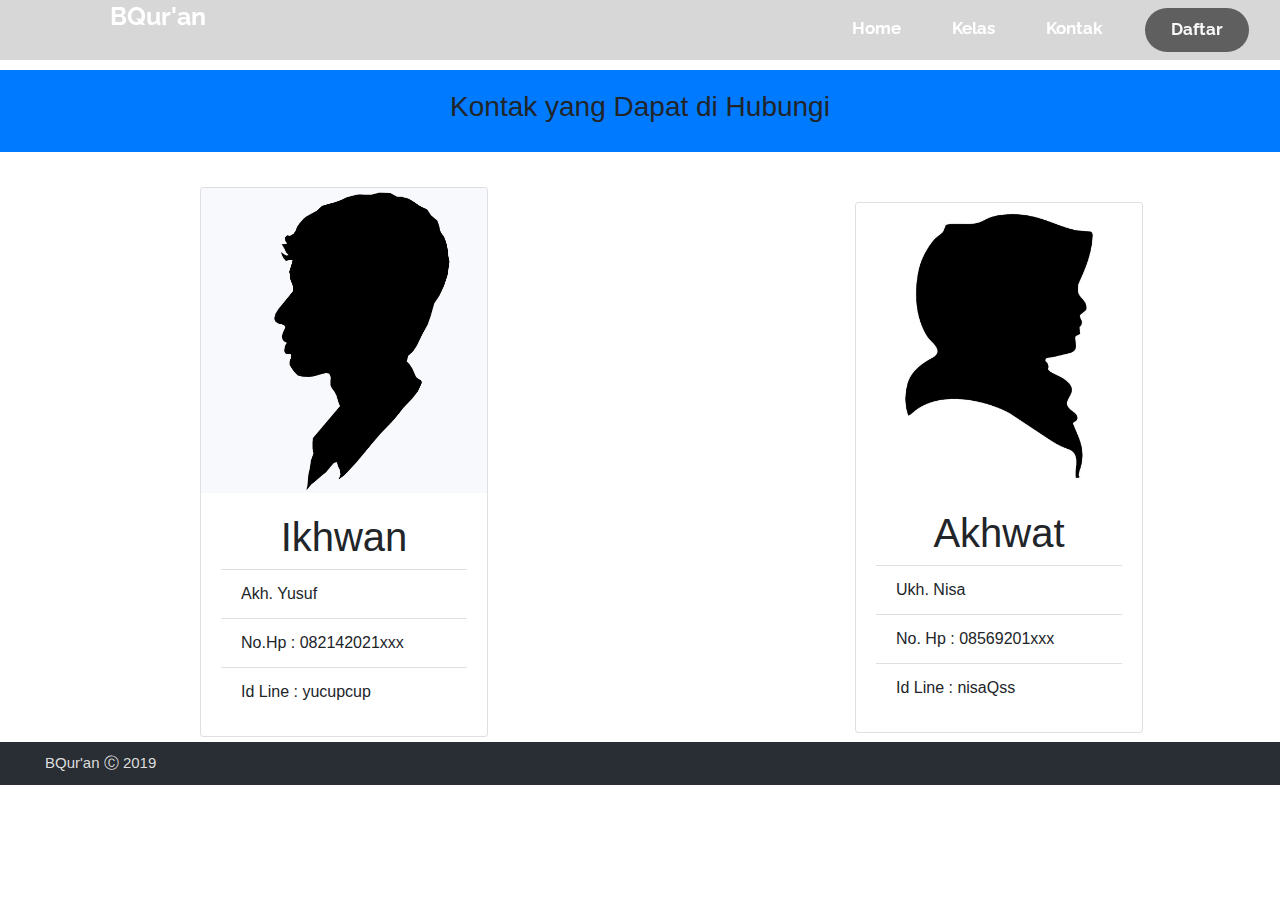
==== Kontak.html @ d17b725d "Final Project" ====
<!DOCTYPE html>
<html lang="en">

<head>
    <meta charset="UTF-8">
    <meta name="viewport" content="width=device-width, initial-scale=1.0">
    <meta http-equiv="X-UA-Compatible" content="ie=edge">
    <link rel="stylesheet" href="https://stackpath.bootstrapcdn.com/bootstrap/4.3.1/css/bootstrap.min.css"
        integrity="sha384-ggOyR0iXCbMQv3Xipma34MD+dH/1fQ784/j6cY/iJTQUOhcWr7x9JvoRxT2MZw1T" crossorigin="anonymous">
    <link href="https://fonts.googleapis.com/css?family=Raleway" rel="stylesheet">
    <title>Document</title>
</head>

<body>

    <body>
        <style>
            /* ===========================================================
                                        Navbar
            =========================================================== */

            #navItem {
                margin-top: -15px;
                margin-bottom: -23px;
                margin-left: -50px;
            }

            nav {
                font-weight: bold;
                font-size: 16.5px;
                font-family: 'Raleway', sans-serif;
                background: rgba(0, 0, 0, 0.158) !important;
            }

            #titleNav {
                font-size: 25px;
                font-weight: bold;
                margin-top: -48px;
                margin-left: 63px;
            }

            .nav-item {
                padding-left: 35px;
            }

            #daftar {
                color: black;
                font-weight: bold;
                font-size: 17px;
                font-family: 'Raleway', sans-serif;
                background: rgba(0, 0, 0, 0.562);
                border-radius: 23px;
                padding-right: 25px;
                padding-left: 25px;
            }

            .navbar-brand {
                padding-left: 50px;
            }

            .navbar-brand img {
                height: 10%;
                width: 10%;
            }

            a.nav-link:hover {
                color: rgba(255, 255, 255, 0.548) !important;
            }

            #daftar:hover {
                color: white !important;
                background: rgba(255, 255, 255, 0.411);
            }
        </style>

        <!--===========================================================================================================================
                                                                    NavBar
            ===========================================================================================================================-->

        <nav class="navbar navbar-expand-lg navbar-light fixed-top" id="top-menu">
            <div class="container" id="navItem">
                <!-- Image and text (logo) -->
                <nav class="navbar navbar-light bg-transparent">
                    <a class="navbar-brand text-white" href="index.html">
                        <img src="qipdownload.png" width="30" height="30" class="d-inline-block align-top" alt="">
                        <p id="titleNav">BQur'an</p>
                    </a>
                </nav>
            </div>
            <!--Buat bikin responsive-->
            <button class="navbar-toggler navbar-toggler-right" type="button" data-toggle="collapse"
                data-target="#navbarNav" aria-controls="navbarNav" aria-expanded="false" aria-label="Toggle navigation">
                <span class="navbar-toggler-icon"></span>
            </button>
            <div class="container">
                <div class="collapse navbar-collapse" id="navbarNav">
                    <ul class="navbar-nav ml-auto">
                        <li class="nav-item">
                            <a class="nav-link" href="index.html" style="color:white;">Home</a>
                        </li>
                        <li class="nav-item">
                            <a class="nav-link" href="Kelas.html" style="color:white;">Kelas</a>
                        </li>
                        <li class="nav-item">
                            <a class="nav-link" href="Kontak.html" style="color:white;">Kontak</a>
                        </li>
                        <li class="nav-item">
                            <a class="nav-link btn text-light" id="daftar" data-toggle="modal"
                                data-target="#exampleModalScrollable">Daftar</a>
                        </li>
                    </ul>
                </div>
            </div>
        </nav>

        <!-- =================================================================================================================
                                                    Modal
=================================================================================================================     -->
        <div class="modal fade" id="exampleModalScrollable" tabindex="-1" role="dialog"
            aria-labelledby="exampleModalScrollableTitle" aria-hidden="true">
            <div class="modal-dialog modal-dialog-scrollable" role="document">
                <div class="modal-content">
                    <div class="modal-header">
                        <h5 class="modal-title" id="exampleModalScrollableTitle">Formulir Pendaftaran</h5>
                        <button type="button" class="close" data-dismiss="modal" aria-label="Close">
                            <span aria-hidden="true">&times;</span>
                        </button>
                    </div>
                    <div class="modal-body">

                        <!-- ======================================================================================
                                                        Form
            ====================================================================================== -->
                        <form action="https://formspree.io/irwantoalvin@gmail.com" id="contactForm" method="POST">
                            <div class="form-group row">
                                <label for="inputEmail3" class="col-sm-2 col-form-label">Nama</label>
                                <div class="col-sm-10">
                                    <input type="email" class="form-control" placeholder="Nama Lengkap">
                                </div>
                            </div>
                            <div class="form-group row">
                                <label for="inputEmail3" class="col-sm-2 col-form-label">Alamat</label>
                                <div class="col-sm-10">
                                    <input type="email" class="form-control" placeholder="Alamat Lengkap">
                                </div>
                            </div>
                            <div class="form-group row">
                                <label for="inputEmail3" class="col-sm-2 col-form-label">Email</label>
                                <div class="col-sm-10">
                                    <input type="email" class="form-control" id="inputEmail3" placeholder="Email">
                                </div>
                            </div>
                            <div class="form-group row">
                                <label for="inputEmail3" class="col-sm-2 col-form-label">No.Hp</label>
                                <div class="col-sm-10">
                                    <input type="email" class="form-control" placeholder="Nomor Handphone">
                                </div>
                            </div>
                            <fieldset class="form-group">
                                <div class="row">
                                    <legend class="col-form-label col-sm-2 pt-0">Kelas</legend>
                                    <div class="col-sm-10">
                                        <div class="form-check">
                                            <input class="form-check-input" type="radio" name="gridRadios"
                                                id="gridRadios1" value="option1" checked>
                                            <label class="form-check-label" for="gridRadios1">
                                                Kelas 1 kali seminggu
                                            </label>
                                        </div>
                                        <div class="form-check">
                                            <input class="form-check-input" type="radio" name="gridRadios"
                                                id="gridRadios2" value="option2">
                                            <label class="form-check-label" for="gridRadios2">
                                                Kelas 2 kali seminggu
                                            </label>
                                        </div>
                                        <div class="form-check">
                                            <input class="form-check-input" type="radio" name="gridRadios"
                                                id="gridRadios3" value="option3">
                                            <label class="form-check-label" for="gridRadios3">
                                                Kelas 3 kali semiggu
                                            </label>
                                        </div>
                                    </div>
                                </div>
                            </fieldset>
                            <div class="modal-footer">
                                <div class="col-sm-15">
                                    <button type="button" class="btn btn-secondary" data-dismiss="modal">Tutup</button>
                                    <button type="submit" value="send" class="btn btn-primary">Daftar</button>
                                </div>
                            </div>
                        </form>
                        <!-- ========================================================================================================= -->

                    </div>
                </div>
            </div>
        </div>

        <div style="position:relative; margin-top:70px;">
            <div class="bg-primary" style=" padding:20px;">
                <h3 style="text-align:center;">Kontak yang Dapat di Hubungi</h3>
            </div>
        </div>

        <div class="cotainer">
            <div class="row">
                <div class="col-lg-6">
                    <div class="card" style="width: 18rem; margin-left:200px; margin-top:35px;">
                        <img src="2013-10-26 10.35.jpg" class="card-img-top" alt="...">
                        <div class="card-body">
                            <h1 class="card-text" style="text-align:center;">Ikhwan</h1>
                            <ul class="list-group list-group-flush">
                                <li class="list-group-item">Akh. Yusuf</li>
                                <li class="list-group-item">No.Hp : 082142021xxx</li>
                                <li class="list-group-item">Id Line : yucupcup</li>
                            </ul>
                        </div>
                    </div>
                </div>
                <div class="col-lg-6">
                    <div class="card" style="width: 18rem; margin-left:200px; margin-top:50px;">
                        <img src="1ed8082f89a039210bef31d7ed42db60.jpeg" class="card-img-top" alt="...">
                        <div class="card-body">
                            <h1 class="card-text" style="text-align:center;">Akhwat</h1>
                            <ul class="list-group list-group-flush">
                                <li class="list-group-item">Ukh. Nisa</li>
                                <li class="list-group-item">No. Hp : 08569201xxx</li>
                                <li class="list-group-item">Id Line : nisaQss</li>
                            </ul>
                        </div>
                    </div>
                </div>
            </div>
        </div>

        <div style="position:relative;">
            <div style="color:#ddd;background-color:#282E34;">
                <p
                    style="text-align:left; font-size:15px; margin-left:35px; margin-top: 5px; margin-bottom: 0px; padding: 10px;">
                    BQur'an
                    Ⓒ 2019</p>
            </div>
        </div>
        <!--Link Bootstrap-->
        <script src="https://code.jquery.com/jquery-3.3.1.slim.min.js"
            integrity="sha384-q8i/X+965DzO0rT7abK41JStQIAqVgRVzpbzo5smXKp4YfRvH+8abtTE1Pi6jizo" crossorigin="anonymous">
        </script>
        <script src="https://cdnjs.cloudflare.com/ajax/libs/popper.js/1.14.7/umd/popper.min.js"
            integrity="sha384-UO2eT0CpHqdSJQ6hJty5KVphtPhzWj9WO1clHTMGa3JDZwrnQq4sF86dIHNDz0W1" crossorigin="anonymous">
        </script>
        <script src="https://stackpath.bootstrapcdn.com/bootstrap/4.3.1/js/bootstrap.min.js"
            integrity="sha384-JjSmVgyd0p3pXB1rRibZUAYoIIy6OrQ6VrjIEaFf/nJGzIxFDsf4x0xIM+B07jRM" crossorigin="anonymous">
        </script>
    </body>

</html>
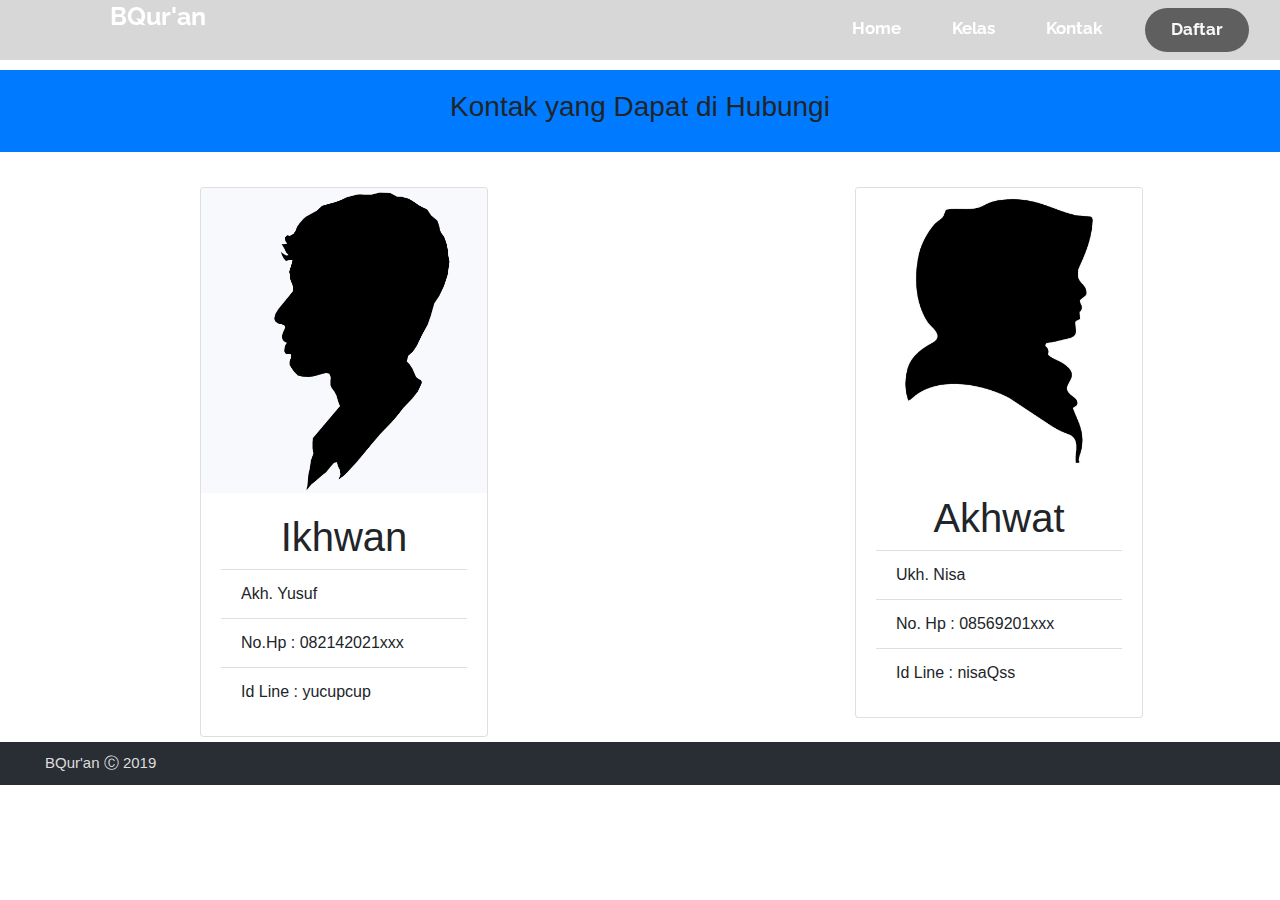
==== commit ac7dcf2f: "Responsive added" ====
--- a/Kontak.html
+++ b/Kontak.html
@@ -19,6 +19,10 @@
                                         Navbar
             =========================================================== */
 
+            body {
+                position: relative;
+            }
+
             #navItem {
                 margin-top: -15px;
                 margin-bottom: -23px;
@@ -70,6 +74,59 @@
             #daftar:hover {
                 color: white !important;
                 background: rgba(255, 255, 255, 0.411);
+            }
+
+            .card {
+                width: 18rem;
+                margin-left: 200px;
+                margin-top: 35px;
+            }
+
+            @media screen and (max-width: 480px) {
+                .card {
+                    margin: 15px;
+                }
+
+                nav {
+                    position: fixed;
+                    background-color: white;
+                    margin-top: -8px;
+                    height: 70px;
+
+                }
+
+                #navItem {
+                    margin-top: -5px;
+                    margin-bottom: -23px;
+                    margin-left: 0px;
+                }
+
+                .navbar-toggler {
+                    background: rgba(13, 233, 215, 0.144);
+                    margin-left: 230px;
+                    margin-top: -27px;
+                }
+
+                .navbar-brand img {
+                    height: 45px;
+                    width: 45px;
+                    margin-left: -70px;
+                    margin-top: 4px;
+                }
+
+                #navbarNav {
+                    background-color: rgba(46, 40, 40, 0.705);
+                    padding: 25px;
+                    border-radius: 15px;
+                }
+
+                #titleNav {
+                    margin-top: -40px;
+                    margin-left: -20px;
+                    font-weight: bold;
+                    color: rgba(255, 255, 255, 0.76);
+                    font-size: 20px;
+                }
             }
         </style>
 
@@ -206,8 +263,8 @@
 
         <div class="cotainer">
             <div class="row">
-                <div class="col-lg-6">
-                    <div class="card" style="width: 18rem; margin-left:200px; margin-top:35px;">
+                <div class="col-lg-6 col-sm-1">
+                    <div class="card">
                         <img src="2013-10-26 10.35.jpg" class="card-img-top" alt="...">
                         <div class="card-body">
                             <h1 class="card-text" style="text-align:center;">Ikhwan</h1>
@@ -219,8 +276,8 @@
                         </div>
                     </div>
                 </div>
-                <div class="col-lg-6">
-                    <div class="card" style="width: 18rem; margin-left:200px; margin-top:50px;">
+                <div class="col-lg-6 col-sm-1">
+                    <div class="card">
                         <img src="1ed8082f89a039210bef31d7ed42db60.jpeg" class="card-img-top" alt="...">
                         <div class="card-body">
                             <h1 class="card-text" style="text-align:center;">Akhwat</h1>
